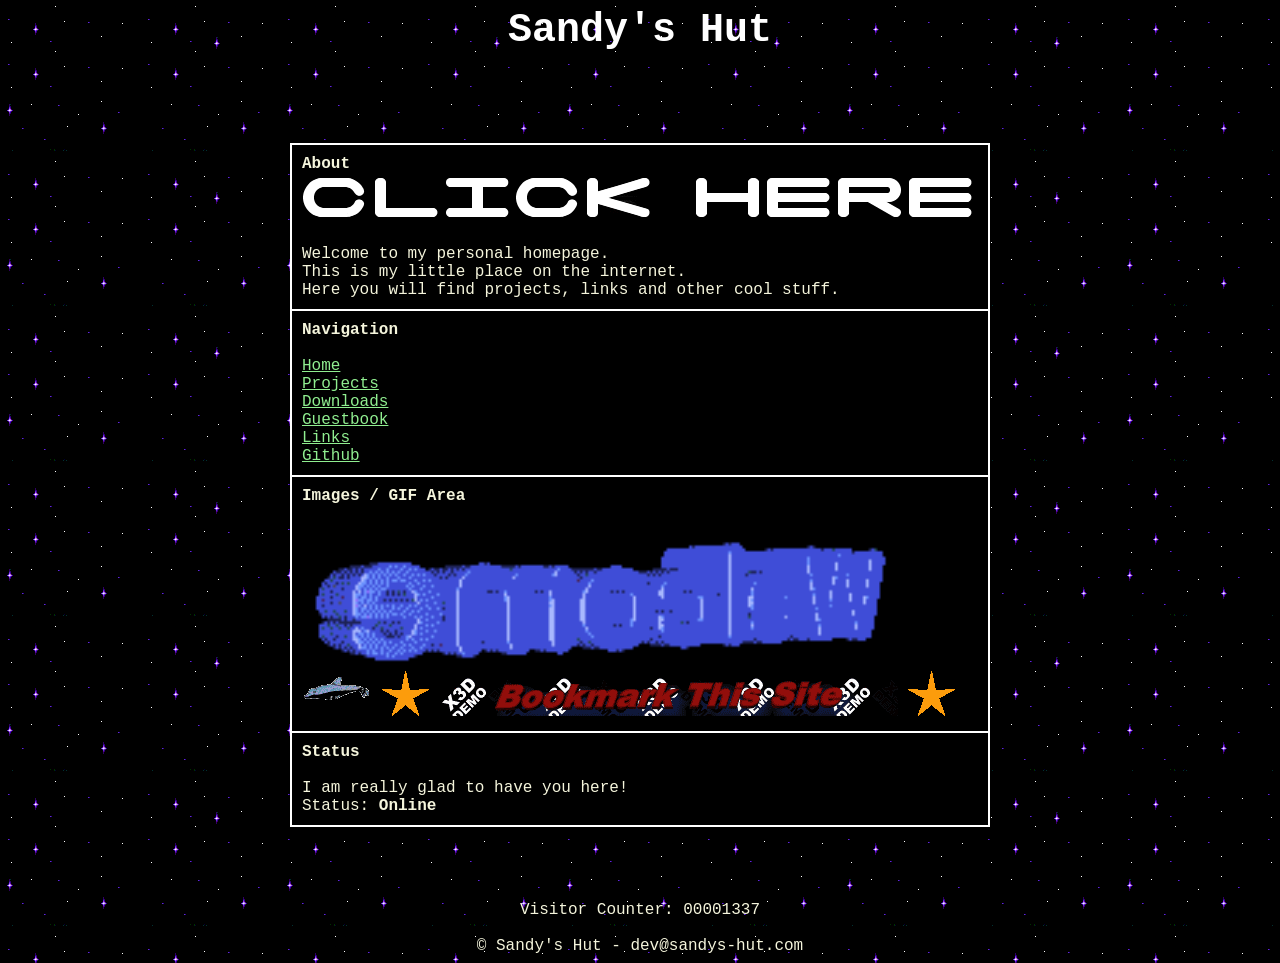
==== index.html @ 13d6ab45 "Merge branch 'main' of https://github.com/NightSkyYT/sandys-hut" ====
<!DOCTYPE html>
<html>

<head>
<meta name="google-site-verification" content="RslAnnAlO3zzRk0FNcf6CfveKou8RD40XXrIY8GZyek" />
<title>Sandy's Hut</title>
<link rel="stylesheet" href="style.css">
</head>

<body>

<center>

<div class="title">
<b>Sandy's Hut</b>
</div>

<br><br>

<div class="ticker">
<span>WELCOME TO SANDY'S HUT • BEST VIEWED WITH NETSCAPE NAVIGATOR • EST. 1998</span>
</div>

<br><br>

<table class="main-table">

<tr>
<td>

<b>About</b>
<a href="https://dannys-corner.hopto.org">
    <img src="pictures/clickhere.gif" alt="Click Here">
</a>
<br><br>

Welcome to my personal homepage.<br>
This is my little place on the internet.<br>
Here you will find projects, links and other cool stuff.

</td>
</tr>

<tr>
<td>

<b>Navigation</b>

<br><br>

<a href="#">Home</a><br>
<a href="/projects/">Projects</a><br>
<a href="/downloads/">Downloads</a><br>
<a href="/guestbook/">Guestbook</a><br>
<a href="/links/">Links</a><br>
<a href="https://github.com/nightskyyt">Github</a>

</td>
</tr>

<tr>
<td>

<b>Images / GIF Area</b>

<br><br>

<img src="pictures/welcome.gif" width="100%">
<img src="pictures/dolphin.gif">
<img src="pictures/star.gif">
<img src="pictures/bookmark.gif">
<img src="pictures/star.gif">

</td>
</tr>

<tr>
<td>

<b>Status</b>

<br><br>

I am really glad to have you here!<br>
Status: <b>Online</b>
</td>
</tr>

</table>

<a href="/fujitsu/"><div style="margin-left=0;"><br><br><br></div></a>

<div class="footer">
Visitor Counter: 00001337

<br><br>
</div>
© Sandy's Hut - dev@sandys-hut.com

</font>

</center>

</body>

</html>
---- style.css ----
body {
    background-image: url("pictures/background.gif");
    color: beige;
    font-family: "Courier New", monospace;
}

/* links */
a:link {
    color: lightgreen;
}

a:visited {
    color: lightgreen;
}

a:active {
    color: green;
}

/* title */
.title {
    font-size: 40px;
    color: white;
}

/* marquee */
.ticker {
	overflow: hidden;
	white-space: nowrap;
    font: bold;
	color: beige;
}

.ticker span {
	display: inline-block;
	padding-left: 100%;
	animation: scroll 12s linear infinite;
}

@keyframes scroll {
	from {
		transform: translateX(0);
	}

	to {
		transform: translateX(-100%);
	}
}

/* main table */
.main-table {
    border: 2px solid white;
    width: 700px;
    background-color: black;
    border-collapse: collapse;
}

.main-table td {
    padding: 10px;
    border: 2px solid white;
}

/* footer */
.footer {
    margin-top: 20px;
}
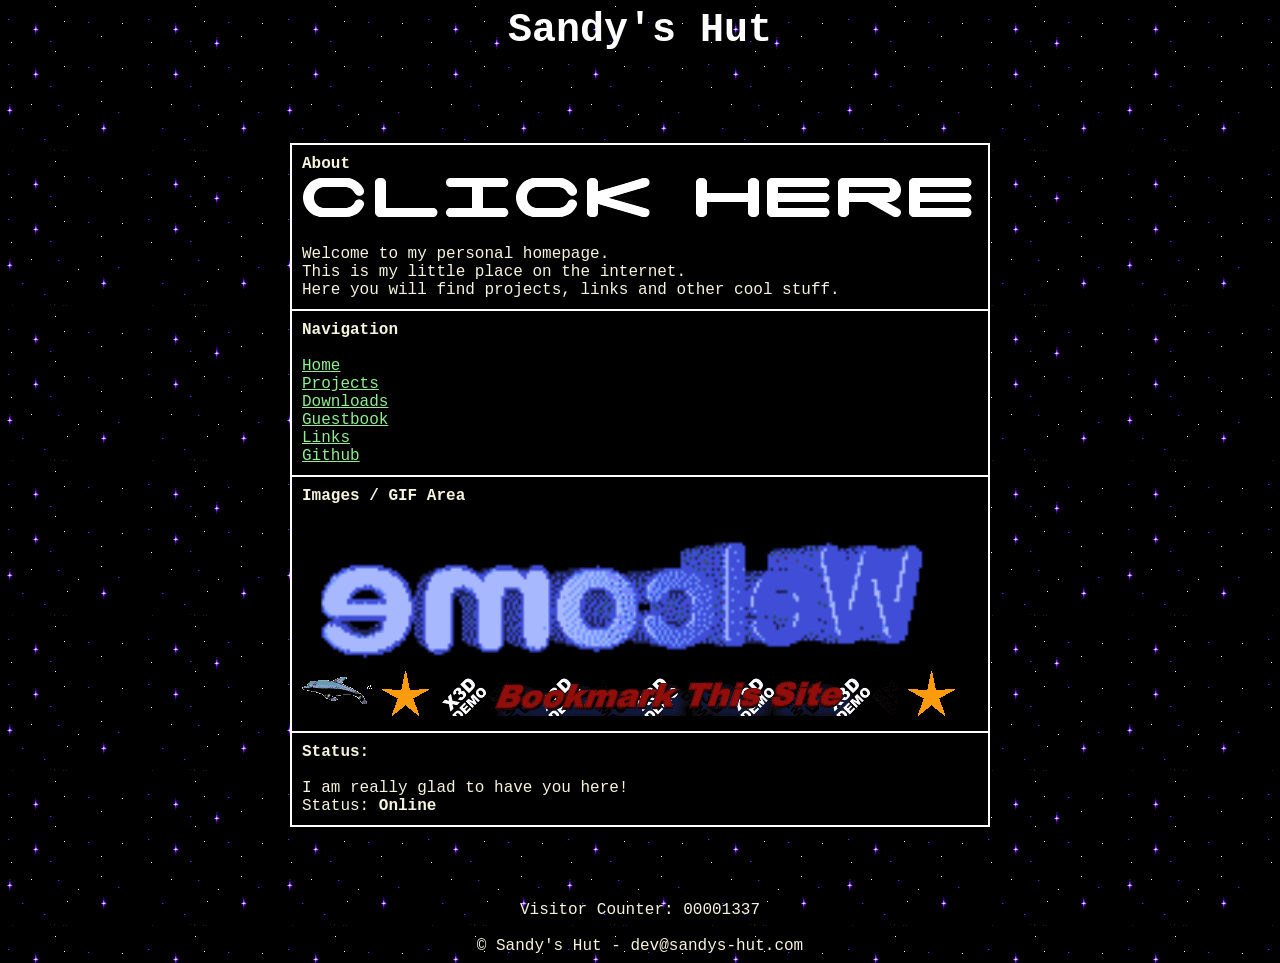
==== commit 5b982e60: "14-04-2026-v1" ====
--- a/index.html
+++ b/index.html
@@ -77,7 +77,7 @@
 <tr>
 <td>
 
-<b>Status</b>
+<b>Status:</b>
 
 <br><br>
 
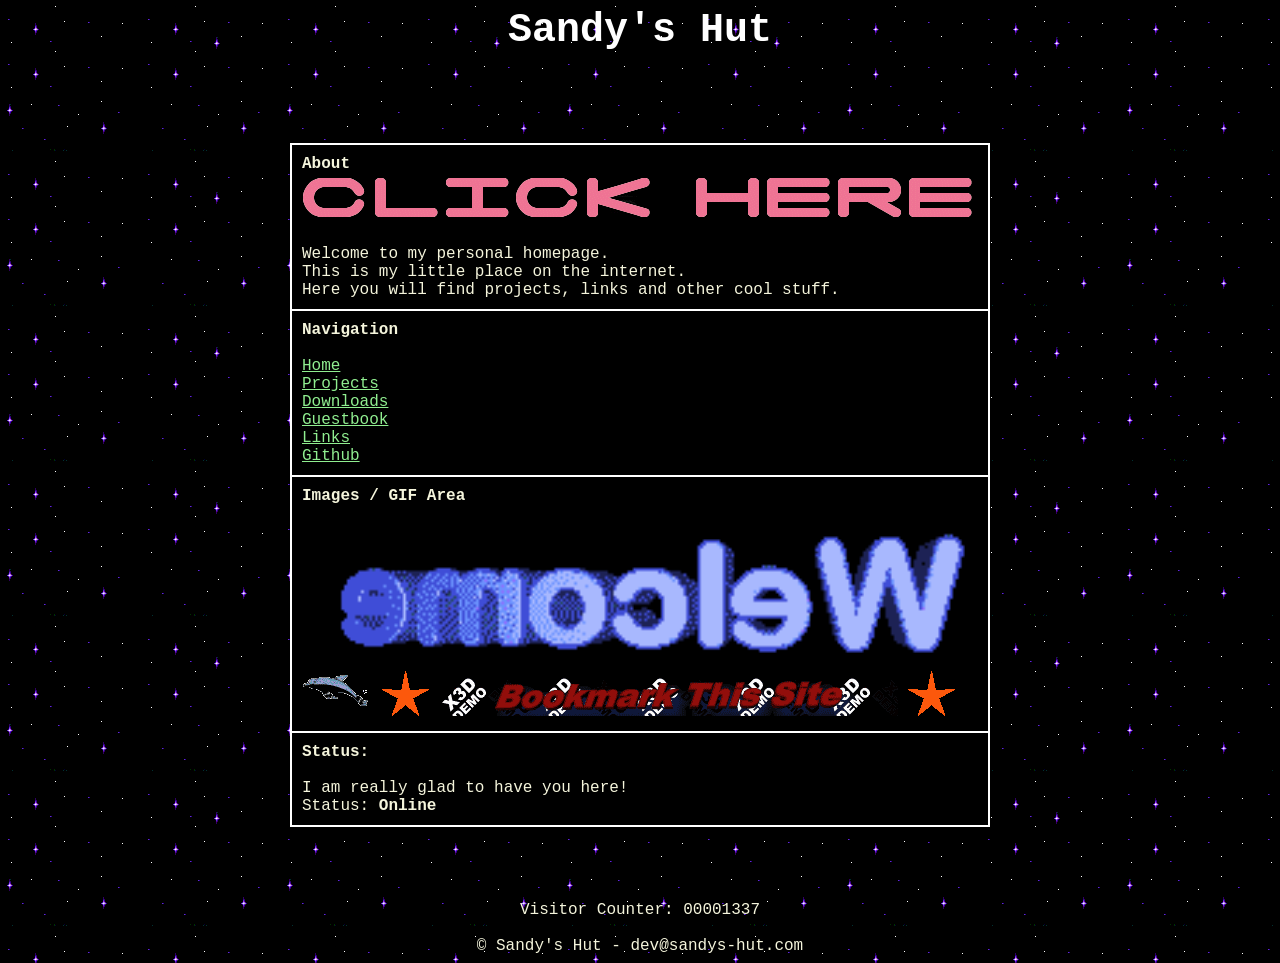
==== commit 33a319dd: "fix css on index html" ====
--- a/index.html
+++ b/index.html
@@ -88,7 +88,7 @@
 
 </table>
 
-<a href="/fujitsu/"><div style="margin-left=0;"><br><br><br></div></a>
+<a href="/fujitsu/"><div style="margin-left:0;"><br><br><br></div></a>
 
 <div class="footer">
 Visitor Counter: 00001337
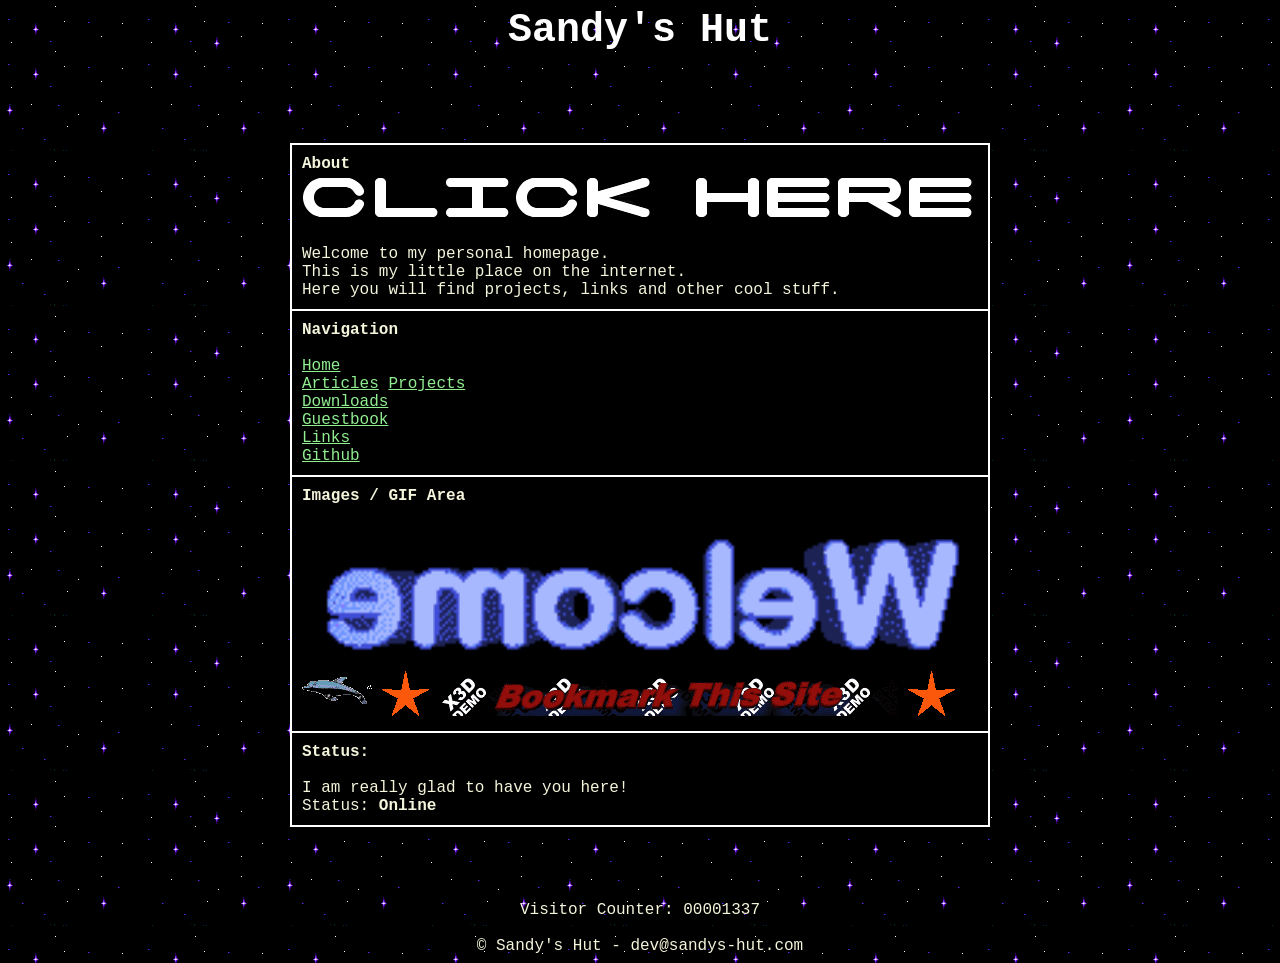
==== commit 79f1a894: "added link to articles" ====
--- a/index.html
+++ b/index.html
@@ -49,6 +49,7 @@
 <br><br>
 
 <a href="#">Home</a><br>
+<a href="https://sandys-hut.com/articles">Articles</a>
 <a href="/projects/">Projects</a><br>
 <a href="/downloads/">Downloads</a><br>
 <a href="/guestbook/">Guestbook</a><br>
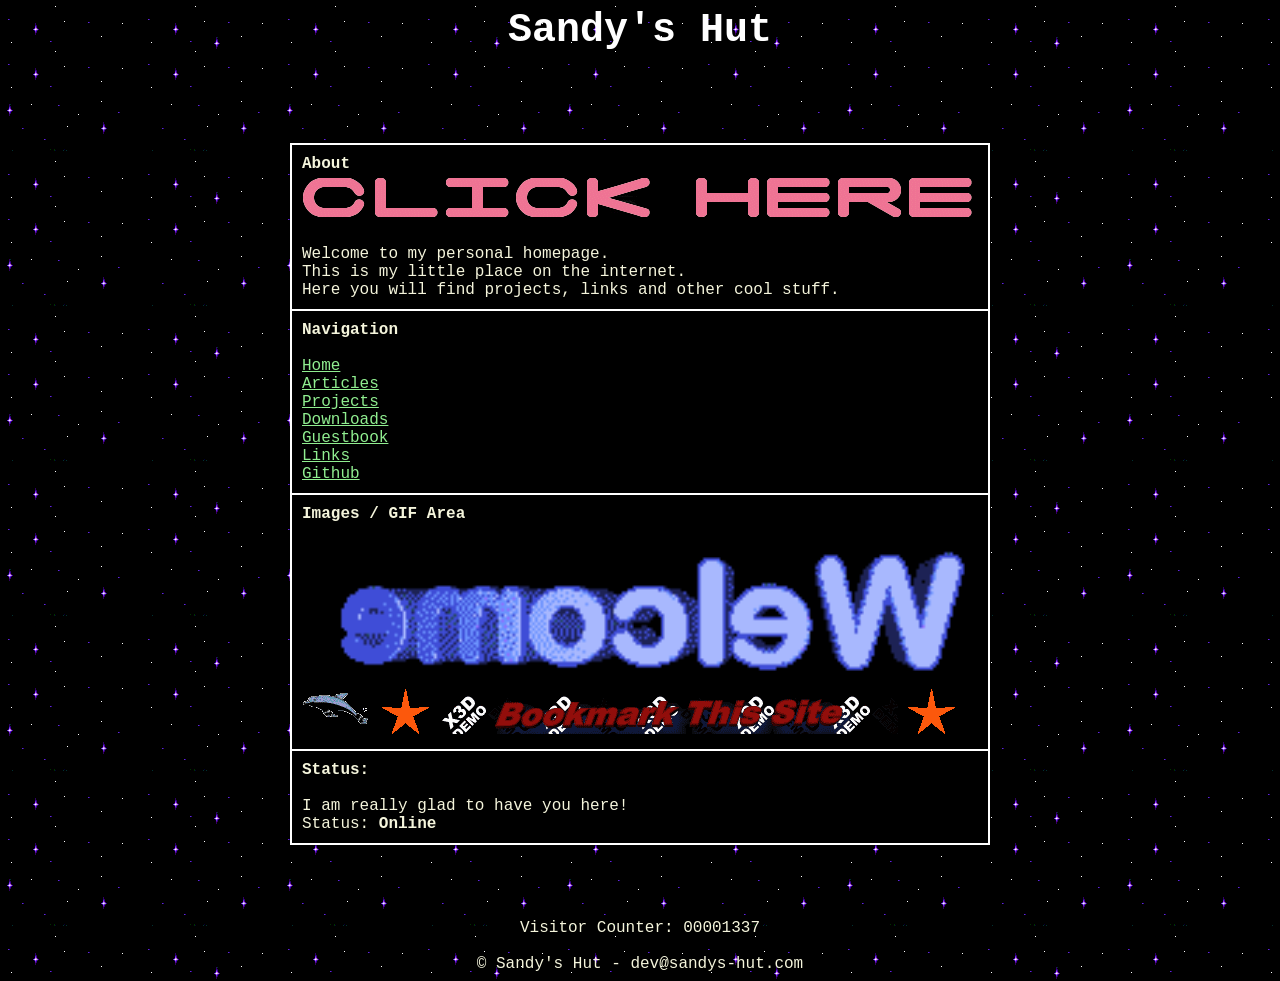
==== commit 467b9327: "problem-solve" ====
--- a/index.html
+++ b/index.html
@@ -49,7 +49,7 @@
 <br><br>
 
 <a href="#">Home</a><br>
-<a href="https://sandys-hut.com/articles">Articles</a>
+<a href="https://sandys-hut.com/articles">Articles</a><br>
 <a href="/projects/">Projects</a><br>
 <a href="/downloads/">Downloads</a><br>
 <a href="/guestbook/">Guestbook</a><br>
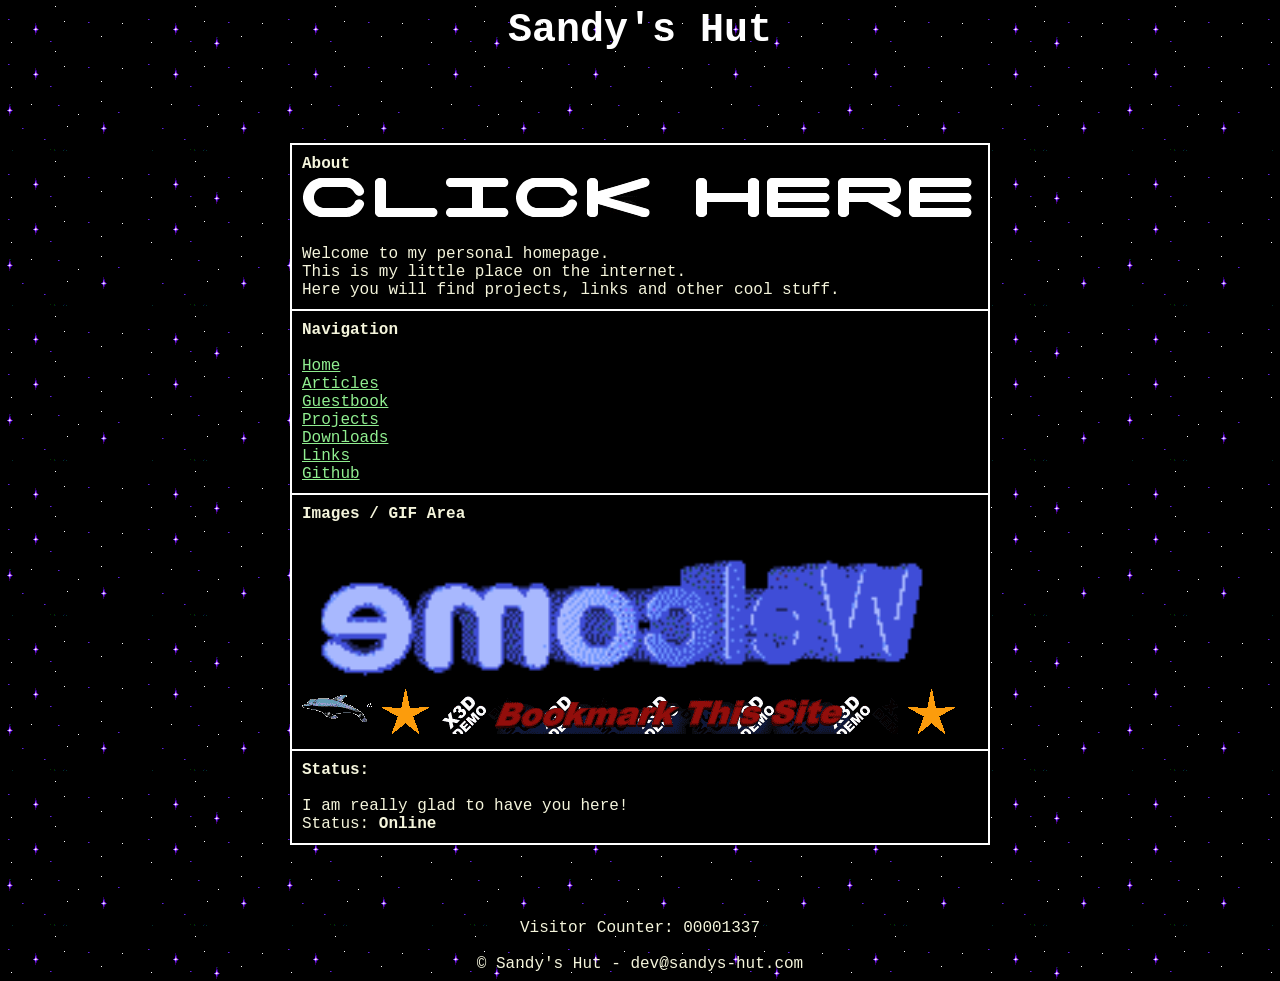
==== commit c94f71e2: "v123" ====
--- a/index.html
+++ b/index.html
@@ -50,9 +50,9 @@
 
 <a href="#">Home</a><br>
 <a href="https://sandys-hut.com/articles">Articles</a><br>
+<a href="/guestbook/">Guestbook</a><br>
 <a href="/projects/">Projects</a><br>
 <a href="/downloads/">Downloads</a><br>
-<a href="/guestbook/">Guestbook</a><br>
 <a href="/links/">Links</a><br>
 <a href="https://github.com/nightskyyt">Github</a>
 
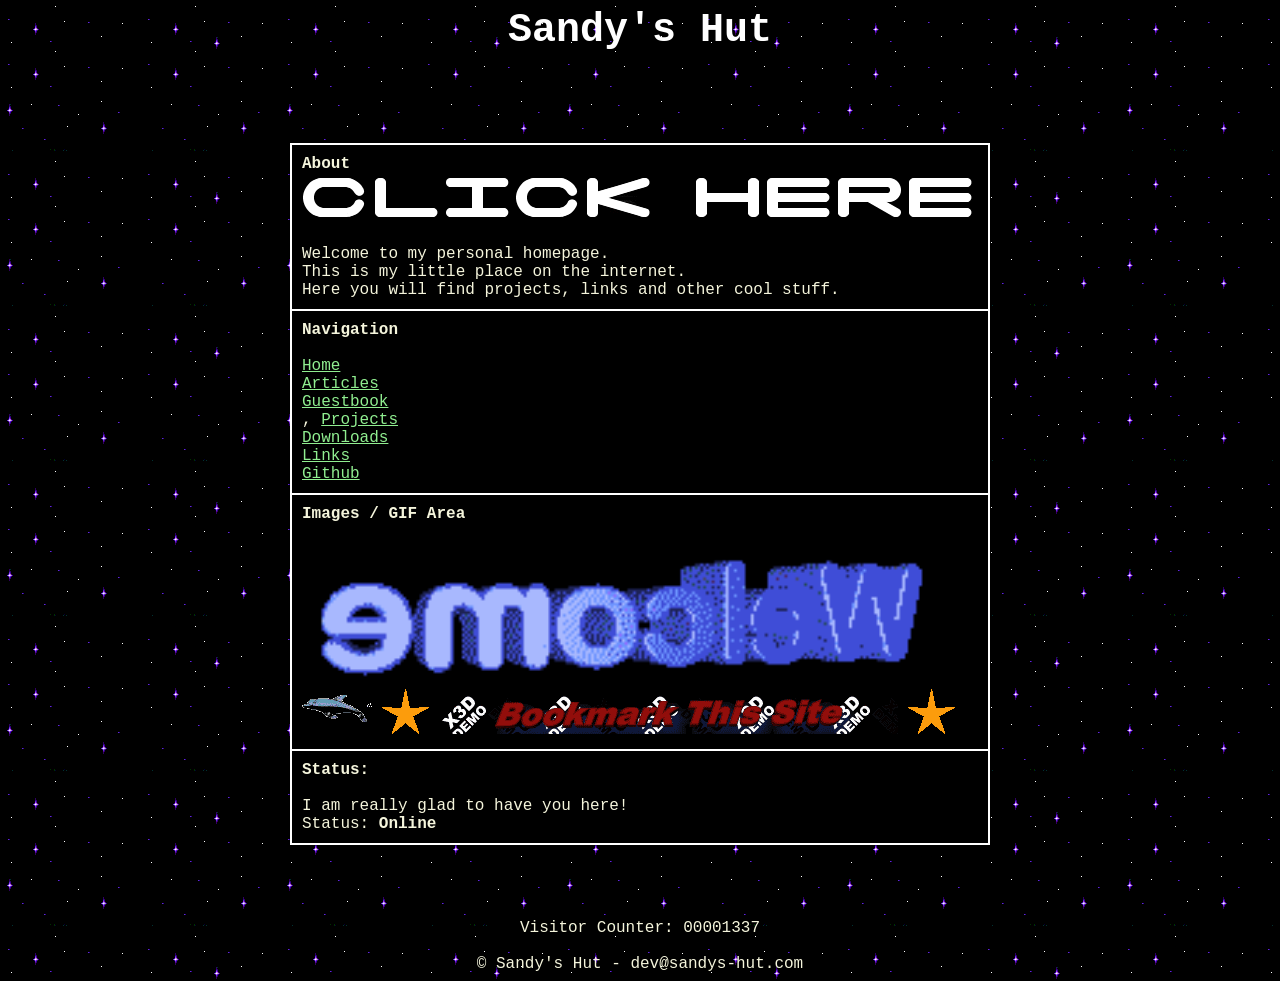
==== commit 8788b2e2: "1-06-2026-1100" ====
--- a/index.html
+++ b/index.html
@@ -50,7 +50,7 @@
 
 <a href="#">Home</a><br>
 <a href="https://sandys-hut.com/articles">Articles</a><br>
-<a href="/guestbook/">Guestbook</a><br>
+<a href="/guestbook/">Guestbook</a><br>,
 <a href="/projects/">Projects</a><br>
 <a href="/downloads/">Downloads</a><br>
 <a href="/links/">Links</a><br>
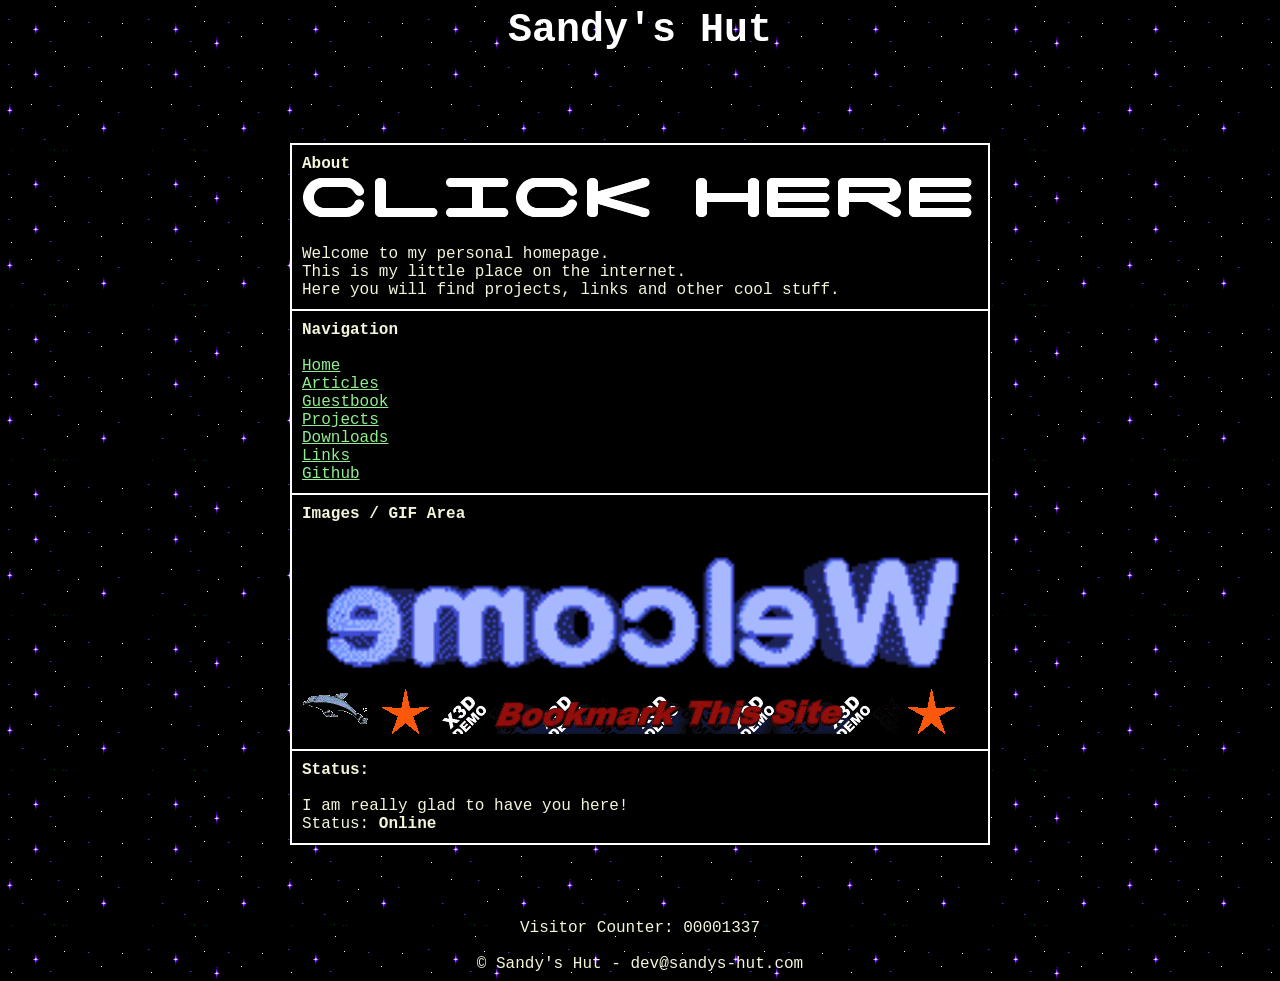
==== commit fd21cf91: "Downloadtest" ====
--- a/index.html
+++ b/index.html
@@ -50,7 +50,7 @@
 
 <a href="#">Home</a><br>
 <a href="https://sandys-hut.com/articles">Articles</a><br>
-<a href="/guestbook/">Guestbook</a><br>,
+<a href="/guestbook/">Guestbook</a><br>
 <a href="/projects/">Projects</a><br>
 <a href="/downloads/">Downloads</a><br>
 <a href="/links/">Links</a><br>
